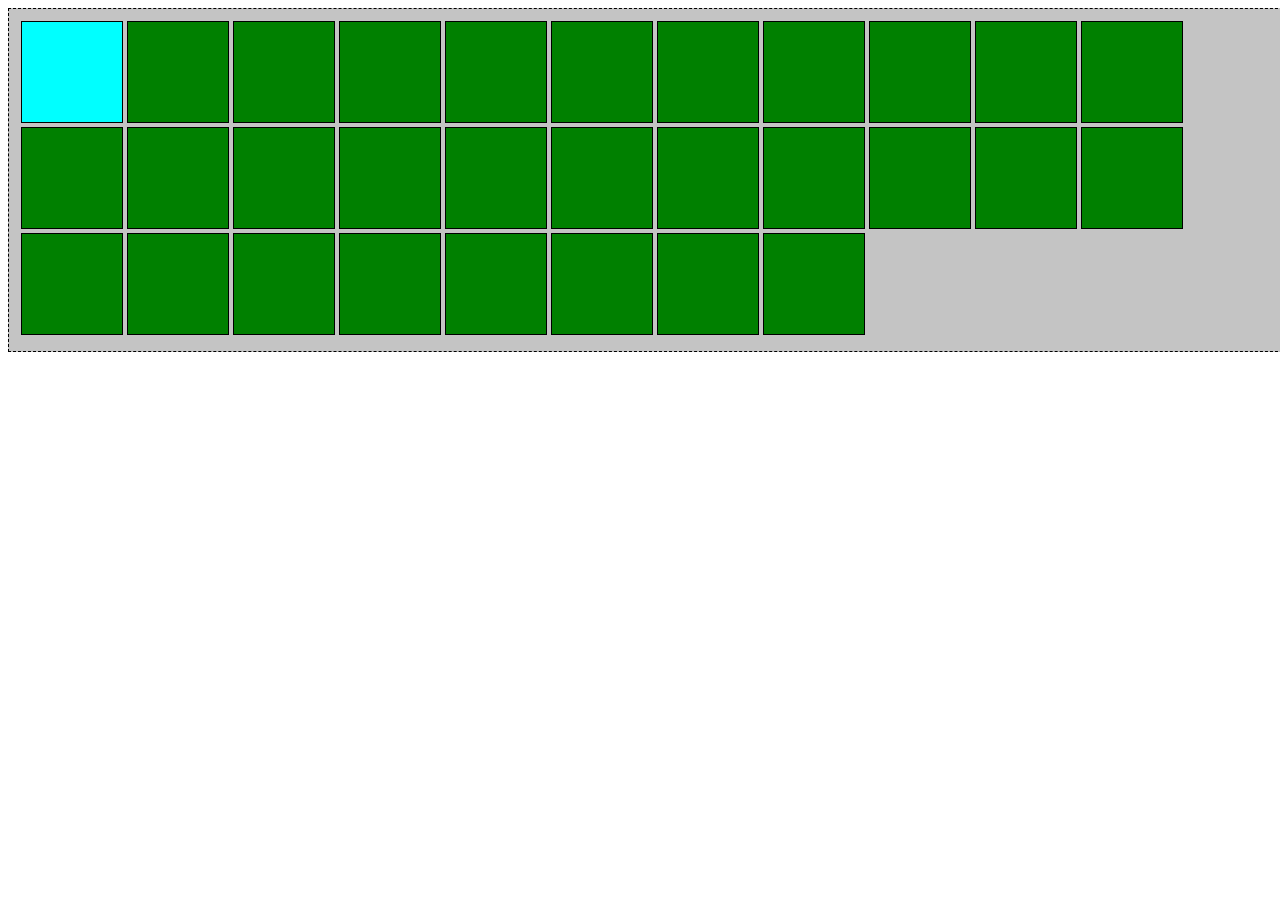
==== basicdisplay.html @ acf3b56a "Lab03-Basic display / layout" ====
<!DOCTYPE html>
<html lang="en">
<head>
    <meta charset="UTF-8">
    <meta http-equiv="X-UA-Compatible" content="IE=edge">
    <meta name="viewport" content="width=device-width, initial-scale=1.0">

    <style>
        .playground{
            height: 100%;      
            width: 100%;
            padding: 12px;       
            border: 1px dashed black;     
            background-color: rgb(196, 196, 196); 
            
        }
        .box{
            height: 100px;      
            width: 100px;       
            border: 1px solid black;     
            background-color: aqua;
            font-size: 28px;
            display: inline-block;
        }
    </style>

    <title>Lab03 - Basic Display</title>
</head>
<body>
    <div  class="playground">
       <div class="box"></div>
       <div style="background-color: green;" class="box"></div>
       <div style="background-color: green;" class="box"></div>
       <div style="background-color: green;" class="box"></div>
       <div style="background-color: green;" class="box"></div>
       <div style="background-color: green;" class="box"></div>
       <div style="background-color: green;" class="box"></div>
       <div style="background-color: green;" class="box"></div>
       <div style="background-color: green;" class="box"></div>
       <div style="background-color: green;" class="box"></div>
       <div style="background-color: green;" class="box"></div>
       <div style="background-color: green;" class="box"></div>
       <div style="background-color: green;" class="box"></div>
       <div style="background-color: green;" class="box"></div>
       <div style="background-color: green;" class="box"></div>
       <div style="background-color: green;" class="box"></div>
       <div style="background-color: green;" class="box"></div>
       <div style="background-color: green;" class="box"></div>
       <div style="background-color: green;" class="box"></div>
       <div style="background-color: green;" class="box"></div>
       <div style="background-color: green;" class="box"></div>
       <div style="background-color: green;" class="box"></div>
       <div style="background-color: green;" class="box"></div>
       <div style="background-color: green;" class="box"></div>
       <div style="background-color: green;" class="box"></div>
       <div style="background-color: green;" class="box"></div>
       <div style="background-color: green;" class="box"></div>
       <div style="background-color: green;" class="box"></div>
       <div style="background-color: green;" class="box"></div>
       <div style="background-color: green;" class="box"></div>
    </div>

</body>
</html>
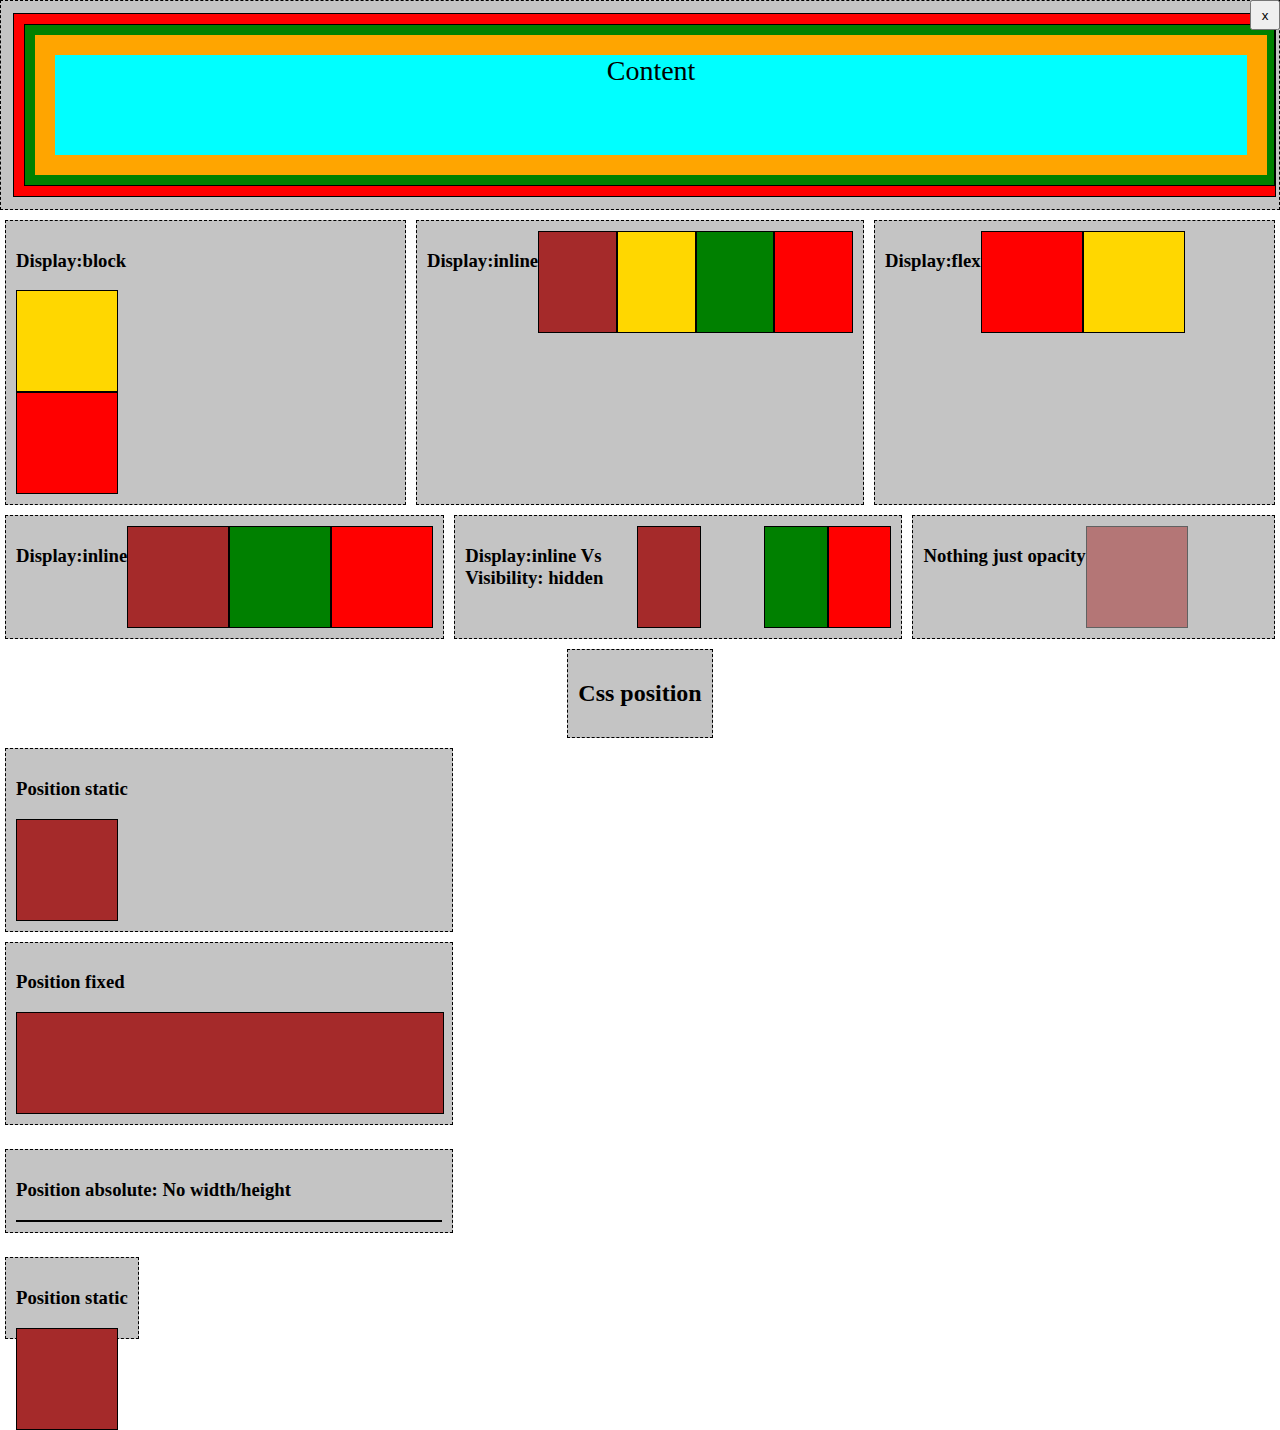
==== commit 2e4d312f: "Lab04 - Basic position" ====
--- a/basicdisplay.html
+++ b/basicdisplay.html
@@ -6,13 +6,17 @@
     <meta name="viewport" content="width=device-width, initial-scale=1.0">
 
     <style>
+        body{
+            margin: 0;
+        }
         .playground{
-            height: 100%;      
-            width: 100%;
-            padding: 12px;       
             border: 1px dashed black;     
             background-color: rgb(196, 196, 196); 
-            
+        }
+        .main-content{
+            width: 100%;
+            height: 100%;
+            display:inline-flex;
         }
         .box{
             height: 100px;      
@@ -20,45 +24,107 @@
             border: 1px solid black;     
             background-color: aqua;
             font-size: 28px;
-            display: inline-block;
         }
     </style>
 
     <title>Lab03 - Basic Display</title>
 </head>
 <body>
-    <div  class="playground">
-       <div class="box"></div>
-       <div style="background-color: green;" class="box"></div>
-       <div style="background-color: green;" class="box"></div>
-       <div style="background-color: green;" class="box"></div>
-       <div style="background-color: green;" class="box"></div>
-       <div style="background-color: green;" class="box"></div>
-       <div style="background-color: green;" class="box"></div>
-       <div style="background-color: green;" class="box"></div>
-       <div style="background-color: green;" class="box"></div>
-       <div style="background-color: green;" class="box"></div>
-       <div style="background-color: green;" class="box"></div>
-       <div style="background-color: green;" class="box"></div>
-       <div style="background-color: green;" class="box"></div>
-       <div style="background-color: green;" class="box"></div>
-       <div style="background-color: green;" class="box"></div>
-       <div style="background-color: green;" class="box"></div>
-       <div style="background-color: green;" class="box"></div>
-       <div style="background-color: green;" class="box"></div>
-       <div style="background-color: green;" class="box"></div>
-       <div style="background-color: green;" class="box"></div>
-       <div style="background-color: green;" class="box"></div>
-       <div style="background-color: green;" class="box"></div>
-       <div style="background-color: green;" class="box"></div>
-       <div style="background-color: green;" class="box"></div>
-       <div style="background-color: green;" class="box"></div>
-       <div style="background-color: green;" class="box"></div>
-       <div style="background-color: green;" class="box"></div>
-       <div style="background-color: green;" class="box"></div>
-       <div style="background-color: green;" class="box"></div>
-       <div style="background-color: green;" class="box"></div>
+    <div style="padding: 12px;" class="playground">
+        <div style="background-color: red; width: 99%; height: 100%;  padding: 10px; text-align: center;" class="box">
+            <div style="background-color: green; width: 99%; height: 100%;  padding: 10px; text-align: center;" class="box">
+                <div style="width: 97%; border: 20px solid orange; text-align: center;" class="box">Content</div>
+             </div>
+        </div>
+        
     </div>
 
+    <div class="main-content">
+        <div style="margin:10px 5px 0px 5px; padding: 10px; display: block; width: 33.3%;" class="playground">
+            <h3>Display:block</h3>
+            <div style="background-color: gold;" class="box"></div>
+            <div style="background-color: red;" class="box"></div>
+        </div>
+  
+        <div style="margin:10px 5px 0px 5px; padding: 10px; display:inline-flex; width: 33.3%;" class="playground">
+            <h3>Display:inline</h3>
+            <div style="background-color: brown;" class="box"></div>
+            <div style="background-color: gold;" class="box"></div>
+            <div style="background-color: green;" class="box"></div>
+            <div style="background-color: red;" class="box"></div>
+        </div>
+      
+        <div style="margin:10px 5px 0px 5px; padding: 10px; display:flex; width: 33.3%;" class="playground">
+            <h3>Display:flex</h3>
+            <div style="background-color: red;" class="box"></div>
+            <div style="background-color: gold;" class="box"></div>
+        </div>
+        
+    </div>
+
+    <div class="main-content">
+        <div style="margin:10px 5px 0px 5px; padding: 10px; display:inline-flex; width: 33.3%;" class="playground">
+            <h3>Display:inline</h3>
+            <div style="background-color: brown;" class="box"></div>
+            <div style="background-color: gold; display: none;" class="box"></div>
+            <div style="background-color: green;" class="box"></div>
+            <div style="background-color: red;" class="box"></div>
+        </div>
+        <div style="margin:10px 5px 0px 5px; padding: 10px; display:inline-flex; width: 33.3%;" class="playground">
+            <h3>Display:inline Vs Visibility: hidden</h3>
+            <div style="background-color: brown;" class="box"></div>
+            <div style="background-color: gold; visibility: hidden;" class="box"></div>
+            <div style="background-color: green;" class="box"></div>
+            <div style="background-color: red;" class="box"></div>
+        </div>
+        <div style="margin:10px 5px 0px 5px; padding: 10px; display:inline-flex; width: 33.3%;" class="playground">
+            <h3>Nothing just opacity</h3>
+            <div style="background-color: brown; opacity: 50%;" class="box"></div>
+        </div>
+    </div>
+
+    <div  class="main-content">
+        <div style="margin:10px auto 0px auto; padding: 10px; display:inline-flex;" class="playground">
+            <h2 style="text-align: center;">Css position</h2>
+        </div>
+    </div>
+    <div  class="main-content">
+        <div style="margin:10px 5px 0px 5px; padding: 10px; display:block; width: 33.3%; position: static;" class="playground">
+            <h3>Position static</h3>
+            <div style="background-color: brown; " class="box"></div>
+        </div>
+    </div>
+
+    <div  class="main-content">
+        <div style="margin:10px 5px 0px 5px; padding: 10px; display:block; width: 33.3%;" class="playground">
+            <h3>Position fixed</h3>
+            <div style="background-color: brown; width: 100%;" class="box">
+                <button style="width: 30px; height: 30px; position: fixed; top: 0px; right: 0px;">x</button>
+            </div>
+        </div>
+    </div>
+ 
+
+    <div  class="main-content">
+        <div style="margin:10px 5px 0px 5px; padding: 10px; display:block; width: 33.3%; position: absolute;" class="playground">
+            <h3>Position absolute: No width/height</h3>
+            <div style="background-color: brown; width: unset; height: unset;" class="box"></div>
+        </div>
+    </div>
+
+    <div  class="main-content">
+        <div style="margin:100px 5px 0px 5px; padding: 10px; position: absolute;" class="playground">
+            <h3>Position static</h3>
+            <div style="background-color: brown; position: absolute;" class="box"></div>
+        </div>
+    </div>
+
+    
+
+    
+
+
+
+   
 </body>
 </html>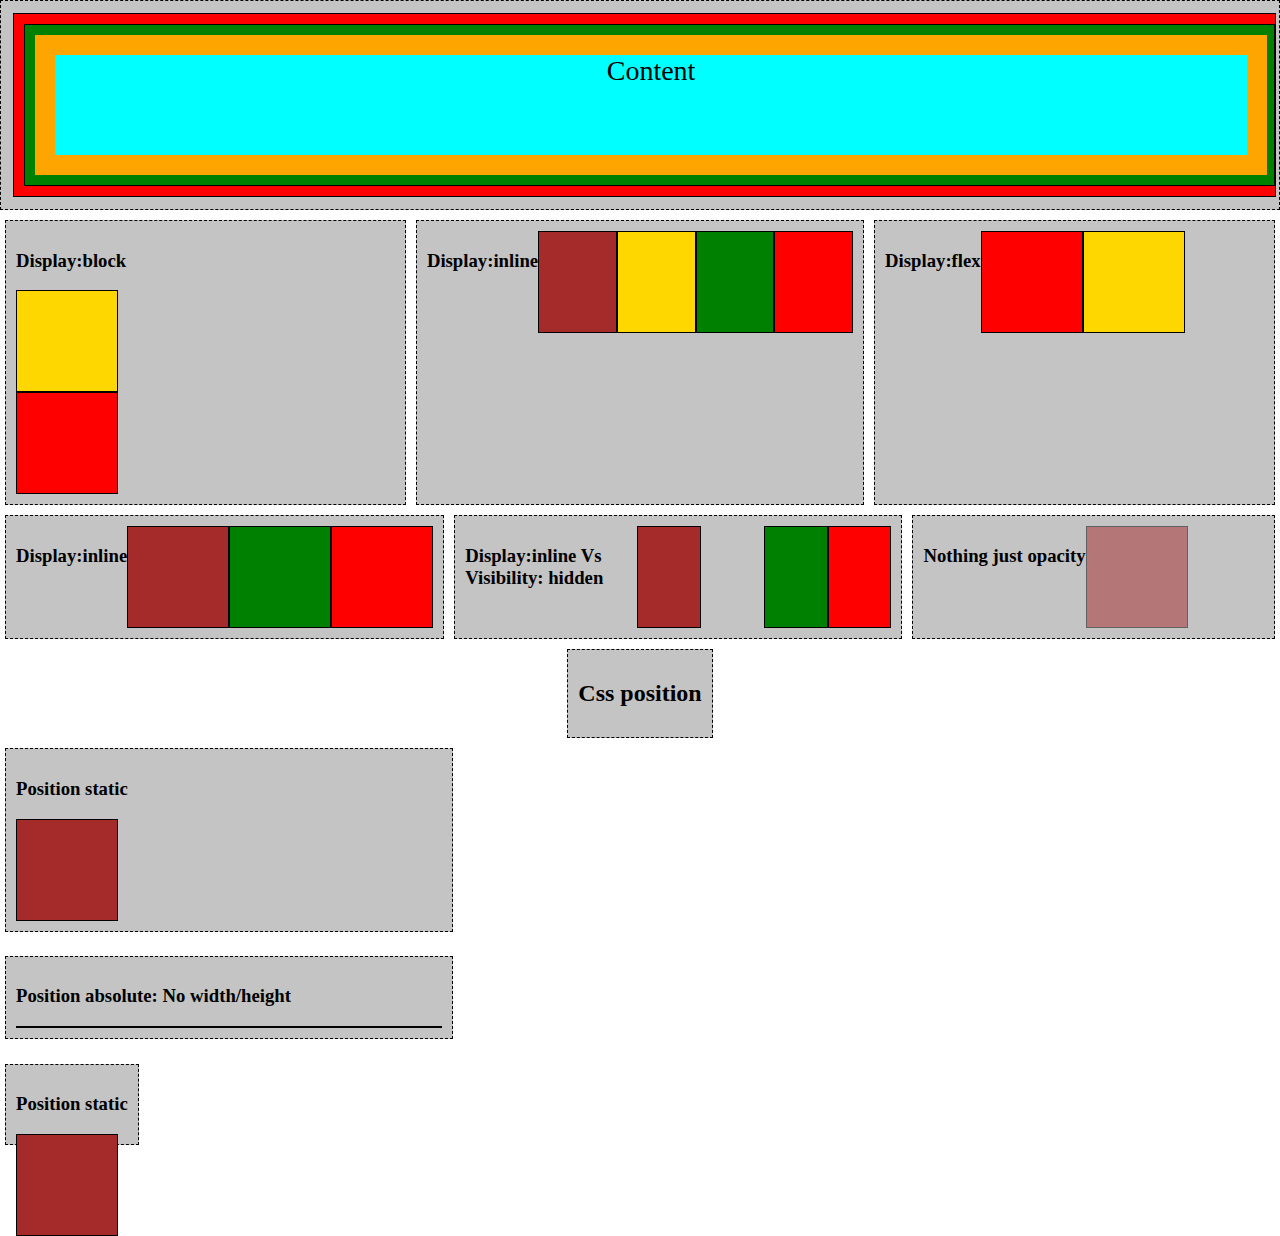
==== commit f16f22b7: "Update basicdisplay.html" ====
--- a/basicdisplay.html
+++ b/basicdisplay.html
@@ -94,15 +94,6 @@
             <div style="background-color: brown; " class="box"></div>
         </div>
     </div>
-
-    <div  class="main-content">
-        <div style="margin:10px 5px 0px 5px; padding: 10px; display:block; width: 33.3%;" class="playground">
-            <h3>Position fixed</h3>
-            <div style="background-color: brown; width: 100%;" class="box">
-                <button style="width: 30px; height: 30px; position: fixed; top: 0px; right: 0px;">x</button>
-            </div>
-        </div>
-    </div>
  
 
     <div  class="main-content">
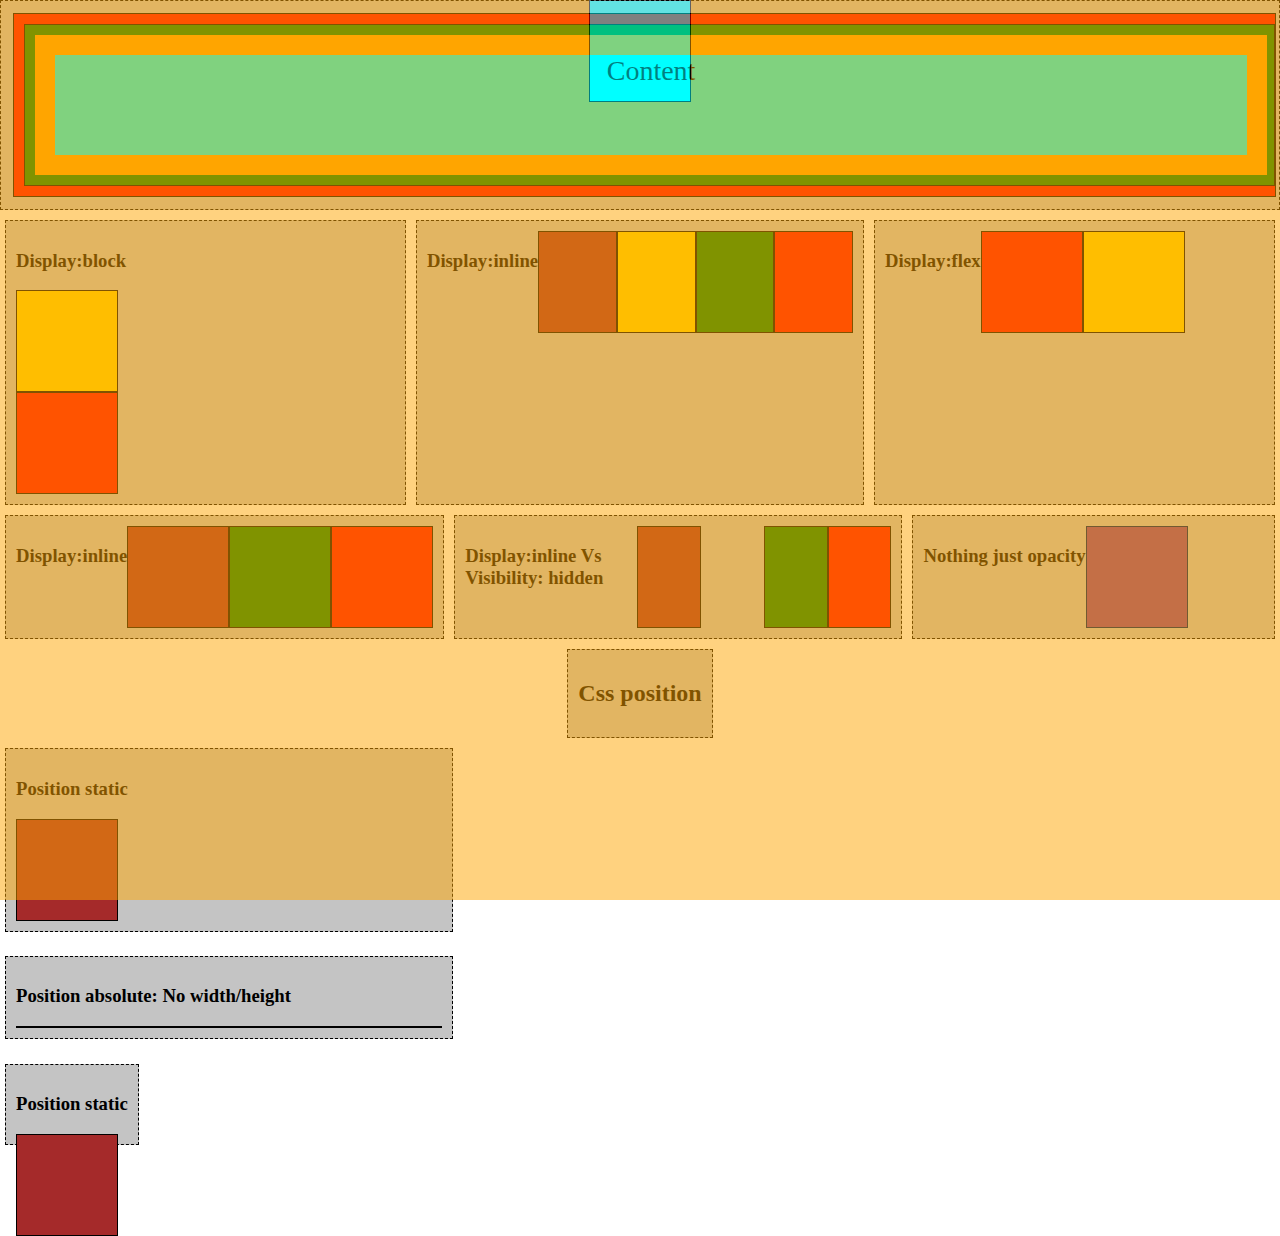
==== commit 6f33ca34: "Lab04 - Basic Position" ====
--- a/basicdisplay.html
+++ b/basicdisplay.html
@@ -25,11 +25,26 @@
             background-color: aqua;
             font-size: 28px;
         }
+        .cookie{
+            width: 100%;
+            height: 100%;
+            background-color: orange;
+            position: fixed;
+            opacity: 50%;
+            top: 0; left: 0;
+        }
     </style>
 
     <title>Lab03 - Basic Display</title>
 </head>
 <body>
+    <div class="cookie">
+        <div style="margin: 0 auto;" class="box">
+
+        </div>
+
+    </div>
+
     <div style="padding: 12px;" class="playground">
         <div style="background-color: red; width: 99%; height: 100%;  padding: 10px; text-align: center;" class="box">
             <div style="background-color: green; width: 99%; height: 100%;  padding: 10px; text-align: center;" class="box">
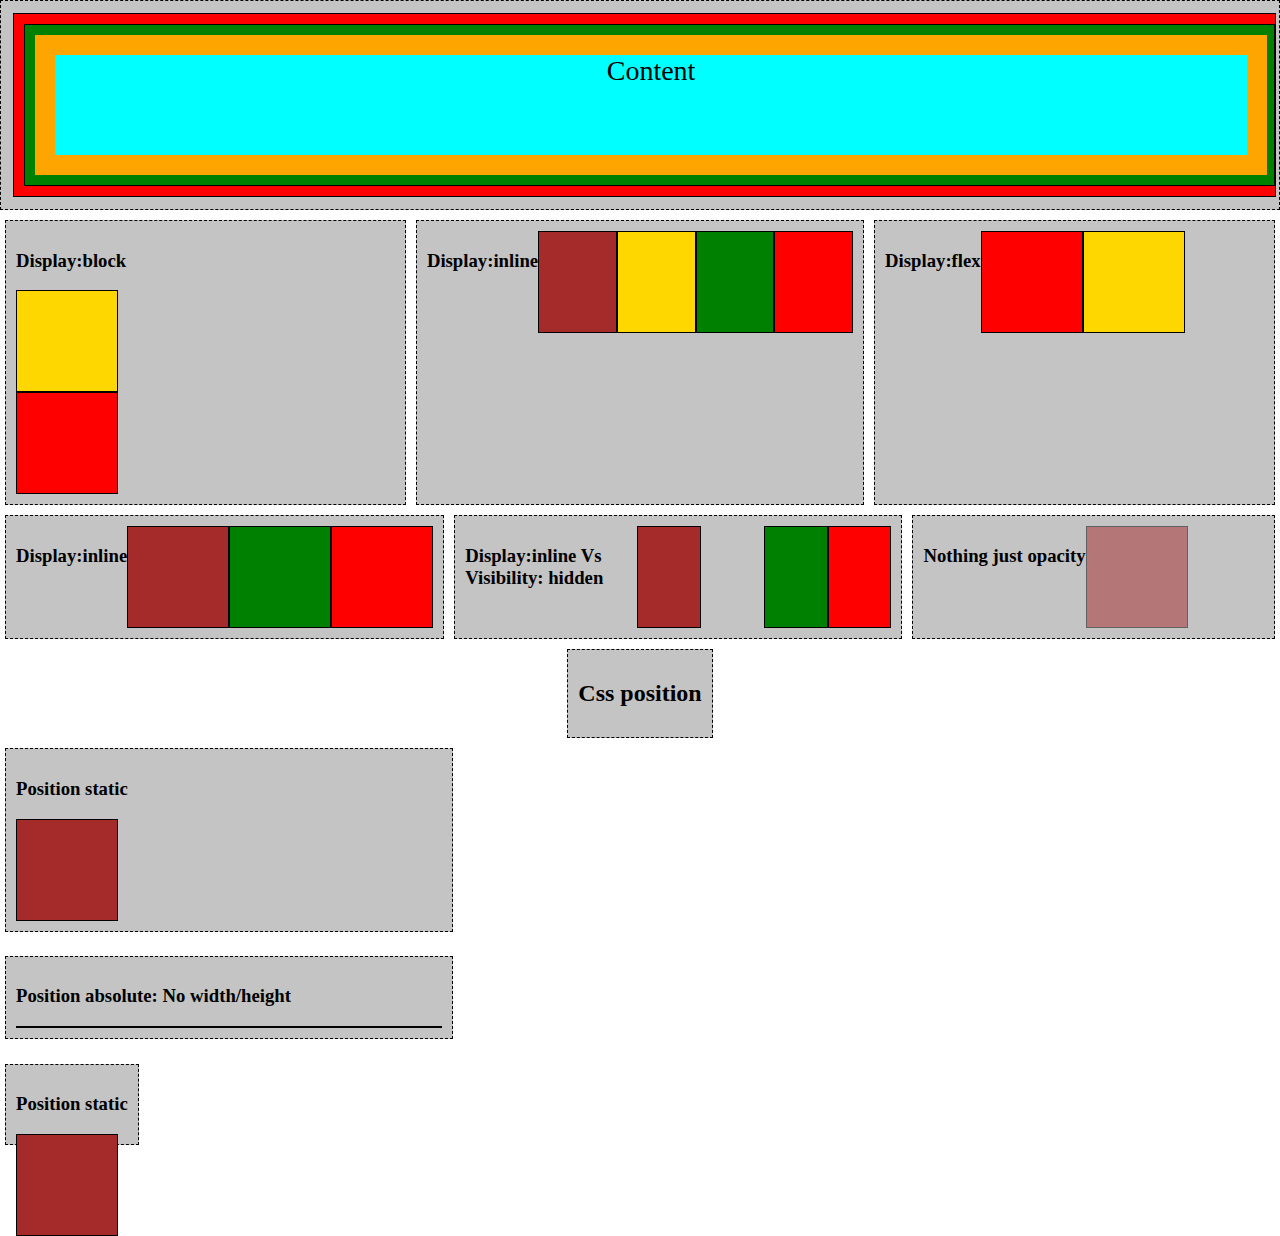
==== commit 17b27076: "Update basicdisplay.html" ====
--- a/basicdisplay.html
+++ b/basicdisplay.html
@@ -38,12 +38,12 @@
     <title>Lab03 - Basic Display</title>
 </head>
 <body>
-    <div class="cookie">
+    <!-- <div class="cookie">
         <div style="margin: 0 auto;" class="box">
 
         </div>
 
-    </div>
+    </div> -->
 
     <div style="padding: 12px;" class="playground">
         <div style="background-color: red; width: 99%; height: 100%;  padding: 10px; text-align: center;" class="box">
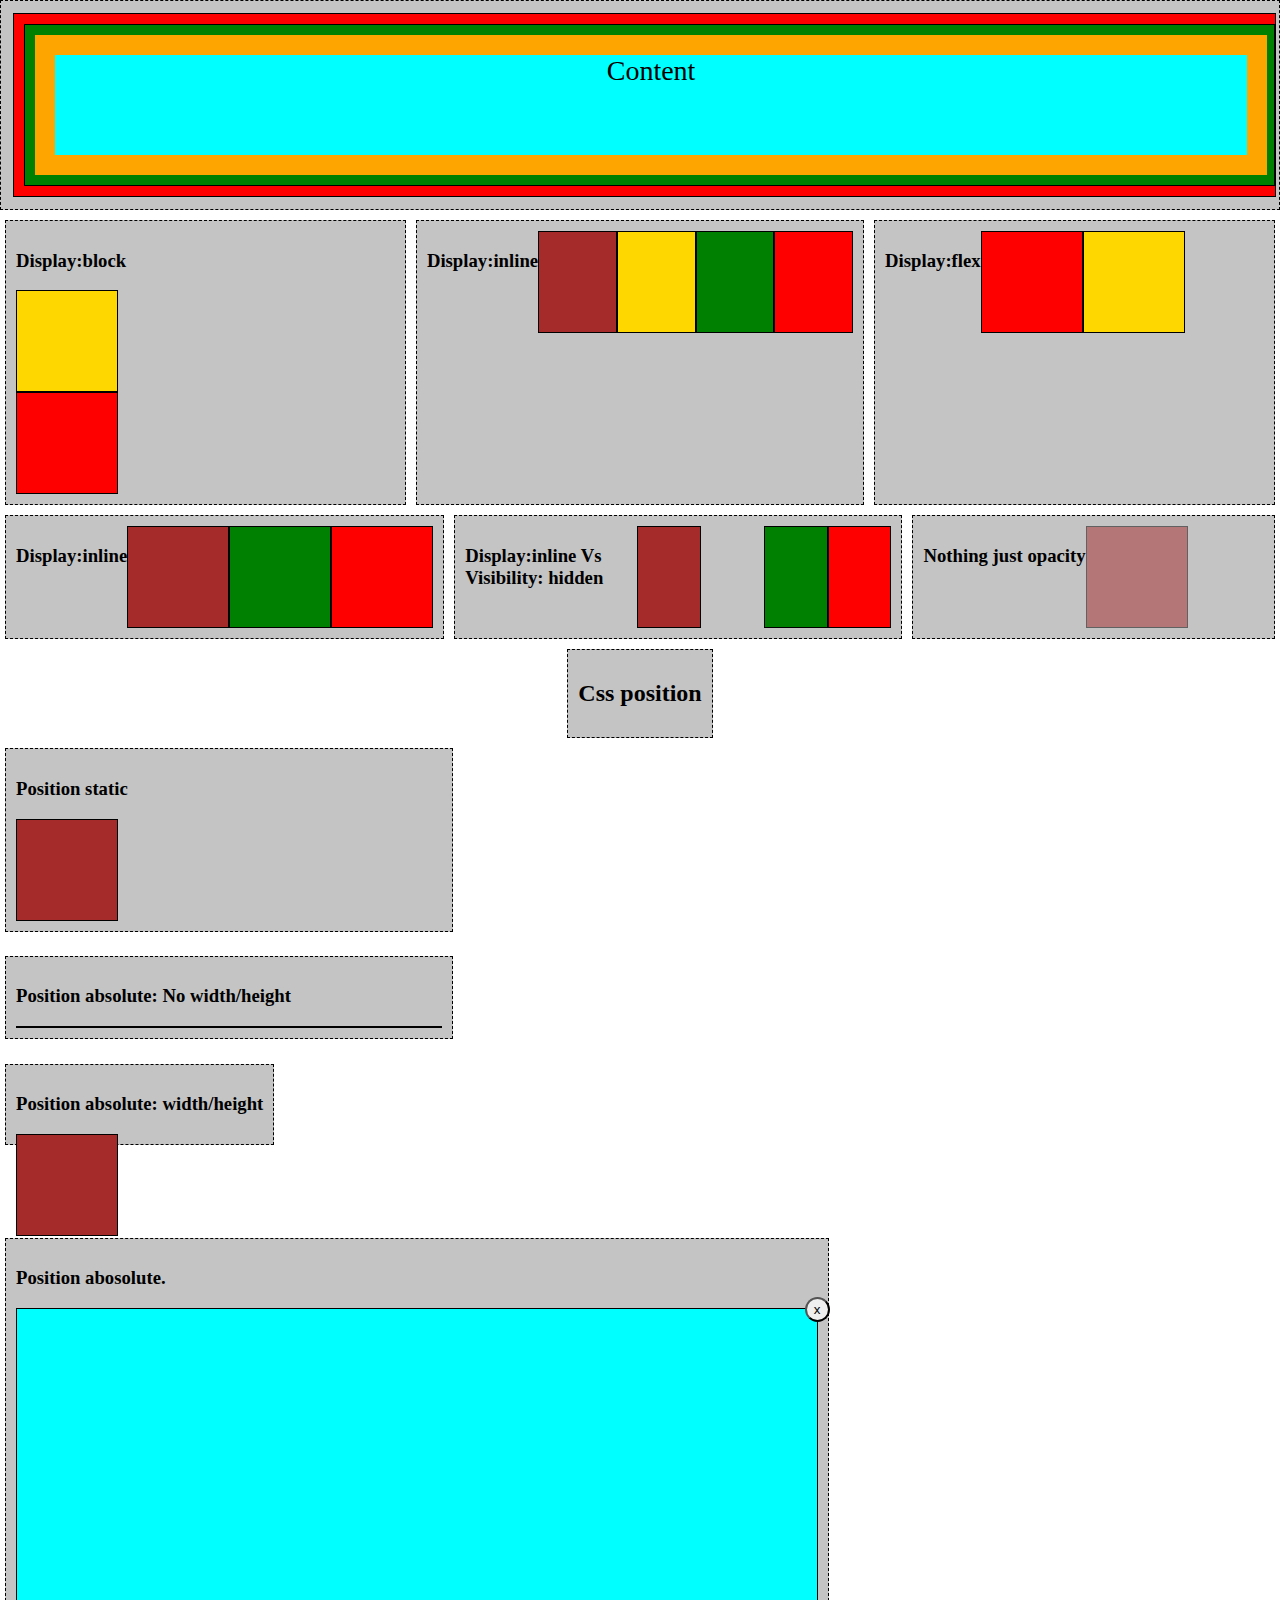
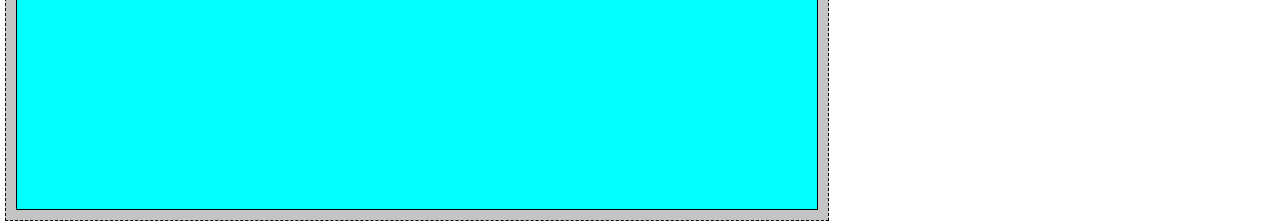
==== commit 2060e4ac: "Update basicdisplay.html" ====
--- a/basicdisplay.html
+++ b/basicdisplay.html
@@ -28,10 +28,9 @@
         .cookie{
             width: 100%;
             height: 100%;
-            background-color: orange;
+            background-color: grey;
             position: fixed;
             opacity: 50%;
-            top: 0; left: 0;
         }
     </style>
 
@@ -39,8 +38,9 @@
 </head>
 <body>
     <!-- <div class="cookie">
-        <div style="margin: 0 auto;" class="box">
-
+        <div style="top: 20%; left: 40%; position: absolute; width: 550px; height: 450px;text-align: center;" class="box">
+            <h1>Happy songkarn</h1>
+            <p>2066</p>
         </div>
 
     </div> -->
@@ -120,17 +120,19 @@
 
     <div  class="main-content">
         <div style="margin:100px 5px 0px 5px; padding: 10px; position: absolute;" class="playground">
-            <h3>Position static</h3>
+            <h3>Position absolute: width/height</h3>
             <div style="background-color: brown; position: absolute;" class="box"></div>
         </div>
     </div>
 
-    
+    <div  class="main-content">
+        <div style="margin:270px 5px 0px 5px; padding: 10px;" class="playground">
+            <h3>Position abosolute.</h3>
+            <div style="width: 800px; height: 500px; position: relative;" class="box">
+                    <button style="position: absolute; right: -12.5px;top:-12.5px; border-radius: 50%; width: 25px; height: 25px;">x</button>
+            </div>
+        </div>
+    </div>
 
-    
-
-
-
-   
 </body>
 </html>